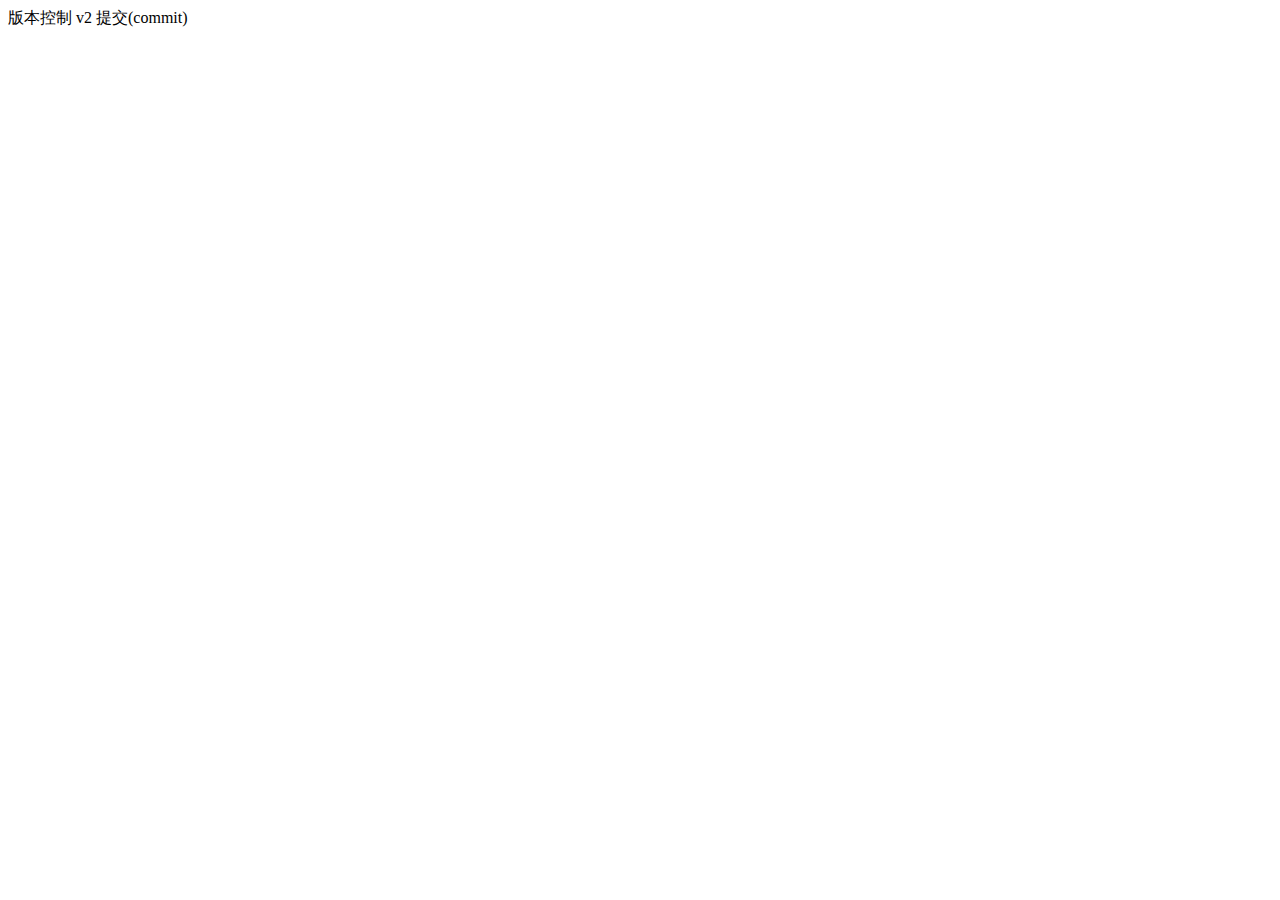
==== index2.html @ 50c8c5a3 "第二次提交" ====
<!DOCTYPE html>
<html lang="en">
<head>
    <meta charset="UTF-8">
    <meta name="viewport" content="width=device-width, initial-scale=1.0">
    <meta http-equiv="X-UA-Compatible" content="ie=edge">
    <title>Document</title>
</head>
<body>
    <div>
        版本控制 v2 提交(commit)
    </div>
</body>
</html>
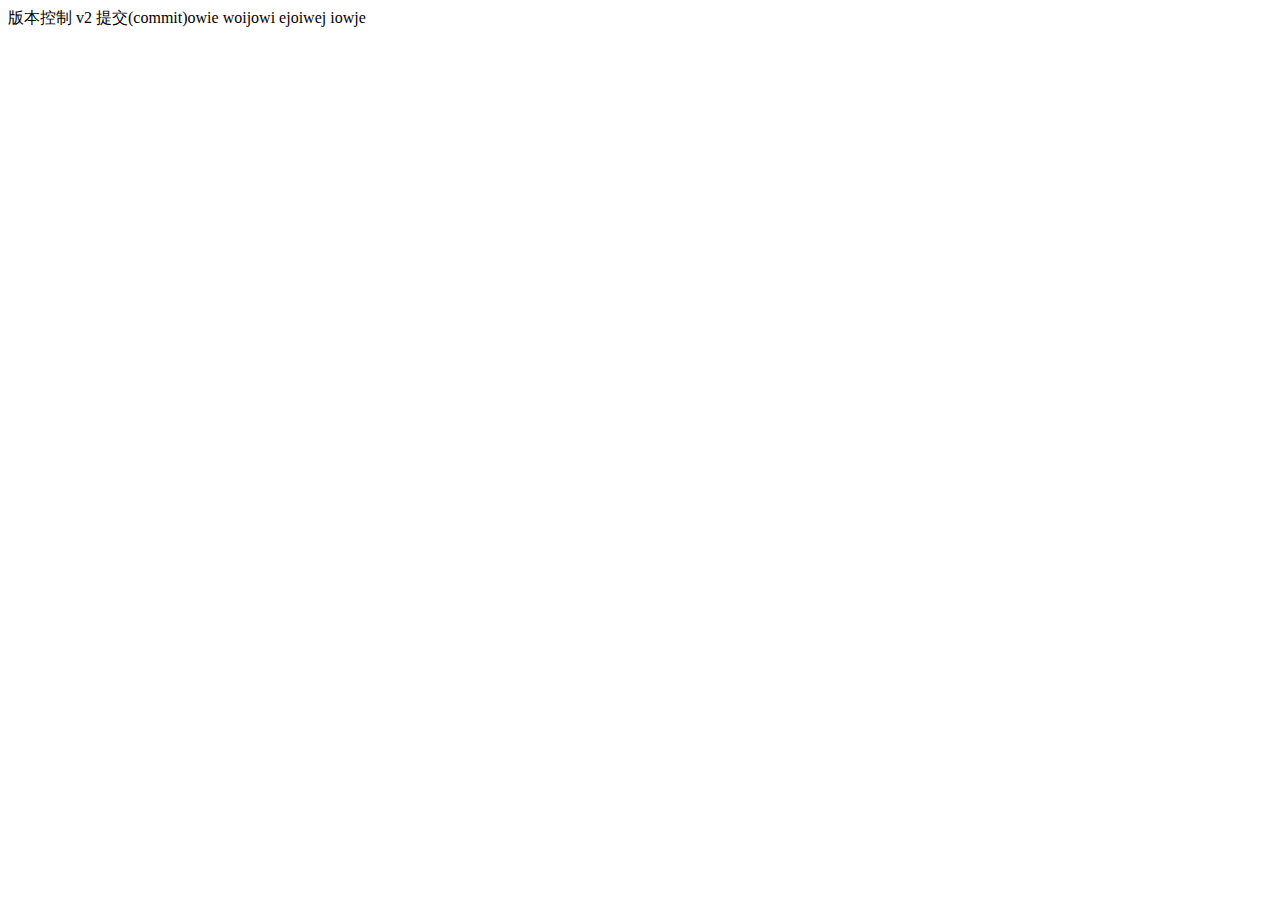
==== commit 7cc06e81: "修改了index.html,index2.html" ====
--- a/index2.html
+++ b/index2.html
@@ -8,7 +8,7 @@
 </head>
 <body>
     <div>
-        版本控制 v2 提交(commit)
+        版本控制 v2 提交(commit)owie woijowi ejoiwej iowje 
     </div>
 </body>
 </html>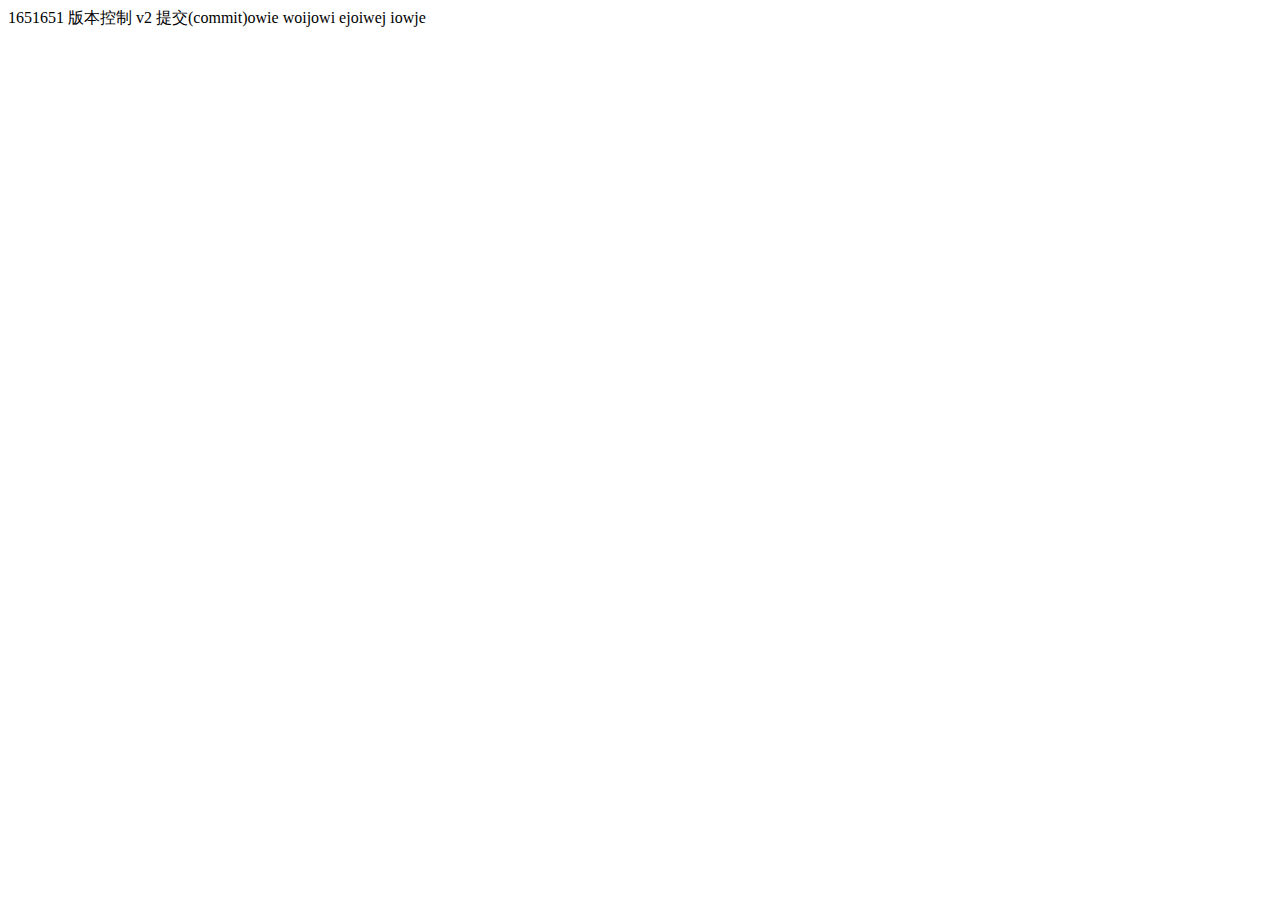
==== commit 7fbc9545: "第四次提交" ====
--- a/index2.html
+++ b/index2.html
@@ -7,7 +7,7 @@
     <title>Document</title>
 </head>
 <body>
-    <div>
+    <div>1651651
         版本控制 v2 提交(commit)owie woijowi ejoiwej iowje 
     </div>
 </body>
